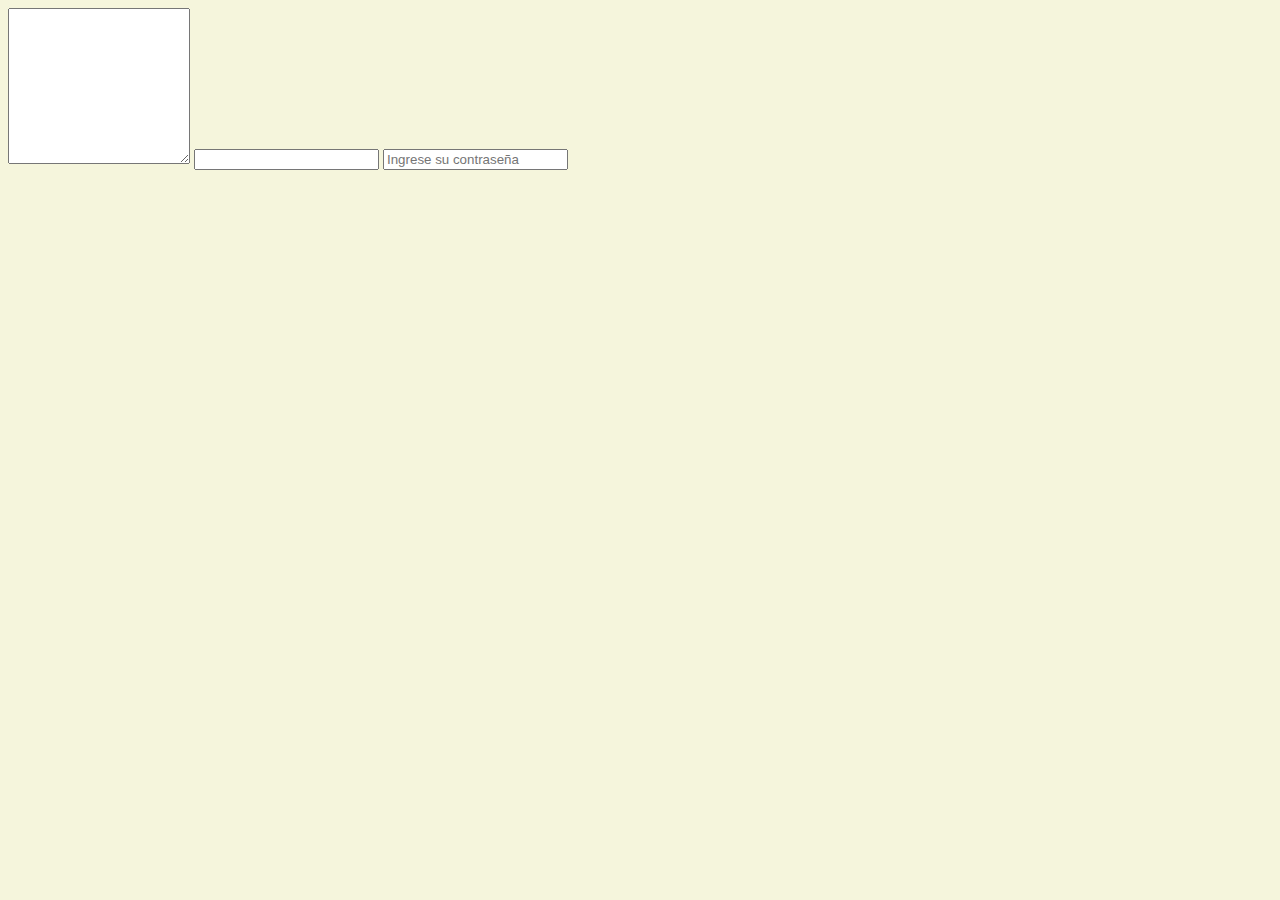
==== formulario.html @ 8ee5b2e8 "Formularios 12-04-23" ====
<!DOCTYPE html>
<html lang="en">

<head>
    <link rel="stylesheet" href="mystyle.css">
    <meta name="author" content="David Reyes">
    <meta name="description" content="ONG - Ayuda a un peludo, organización dedicada a la adopción de animales">
    <meta charset="UTF-8">
    <meta http-equiv="X-UA-Compatible" content="IE=edge">
    <meta name="viewport" content="width=device-width, initial-scale=1.0">
    <title>Ayuda a un peludo</title>
    <link rel="icon" type="image/x-icon" href="favicon.png">
</head>

<body>
    <form action="" method="get">
        <label for="Ingrese nombre"></label>
        <textarea name="" id="" cold="30" rows="10"></textarea>
        <input name="Nombre">
        <input type="password" name="" id="" placeholder="Ingrese su contraseña" 
        
        <select name="holaaaa">
        <option value="hola"></option>
        <option value=""></option>
        <option value=""></option>

        </select>

    </form>
</body>

</html>
---- mystyle.css ----
body{
    background-color: beige;
}
h1{
    color: rgb(202, 12, 12);
    margin-left: 40px;
}
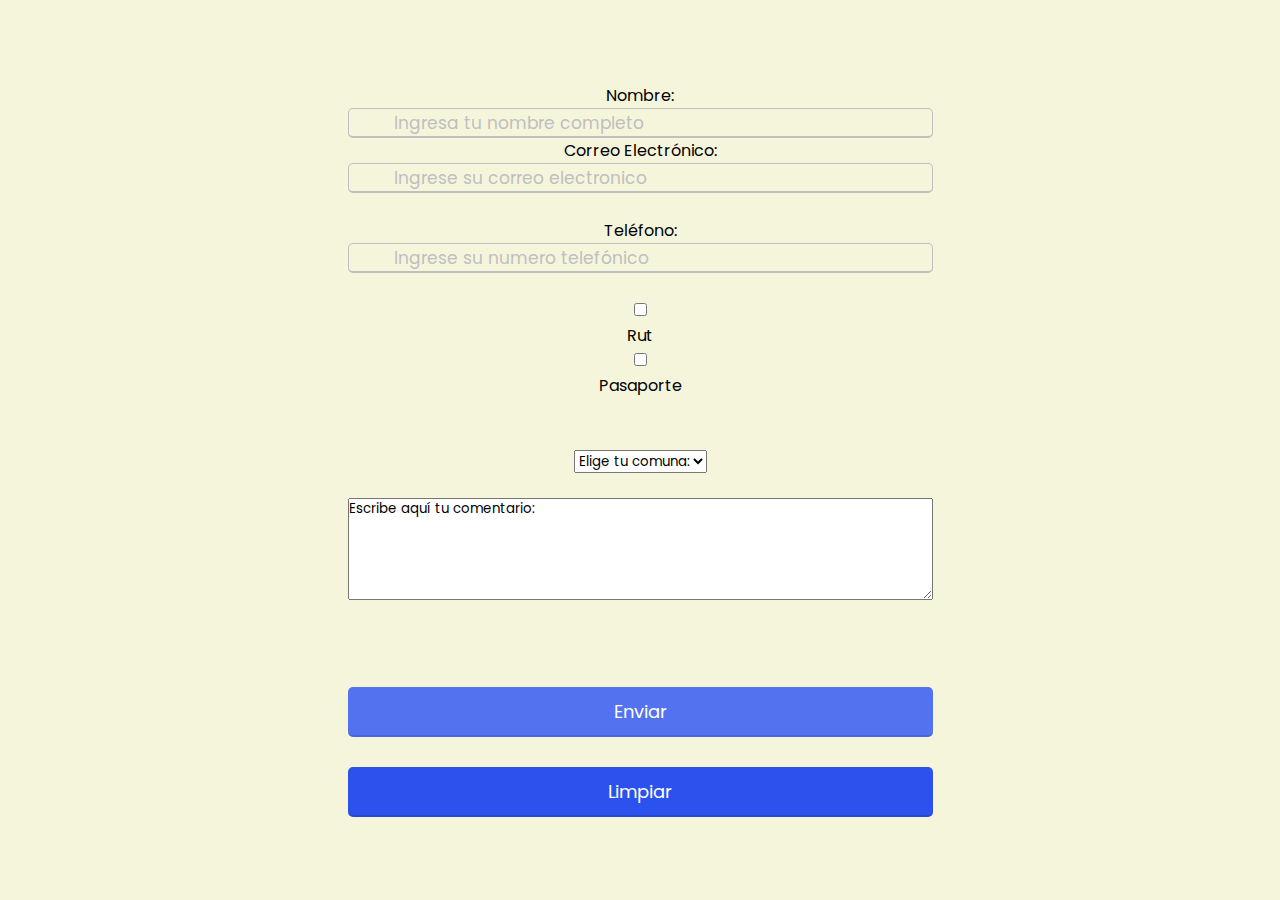
==== commit 296bc78d: "Add files via upload" ====
--- a/formulario.html
+++ b/formulario.html
@@ -1,32 +1,59 @@
-<!DOCTYPE html>
-<html lang="en">
-
-<head>
-    <link rel="stylesheet" href="mystyle.css">
-    <meta name="author" content="David Reyes">
-    <meta name="description" content="ONG - Ayuda a un peludo, organización dedicada a la adopción de animales">
-    <meta charset="UTF-8">
-    <meta http-equiv="X-UA-Compatible" content="IE=edge">
-    <meta name="viewport" content="width=device-width, initial-scale=1.0">
-    <title>Ayuda a un peludo</title>
-    <link rel="icon" type="image/x-icon" href="favicon.png">
-</head>
-
-<body>
-    <form action="" method="get">
-        <label for="Ingrese nombre"></label>
-        <textarea name="" id="" cold="30" rows="10"></textarea>
-        <input name="Nombre">
-        <input type="password" name="" id="" placeholder="Ingrese su contraseña" 
-        
-        <select name="holaaaa">
-        <option value="hola"></option>
-        <option value=""></option>
-        <option value=""></option>
-
-        </select>
-
-    </form>
-</body>
-
+<!DOCTYPE html>
+<html lang="en">
+<head>
+  <meta charset="UTF-8">
+  <meta name="viewport" content="width=device-width, initial-scale=1.0">
+  <title>Formulario</title>
+  <link rel="stylesheet" href="design.css">
+  <link rel="stylesheet" href="https://cdnjs.cloudflare.com/ajax/libs/font-awesome/5.15.3/css/all.min.css"/>
+</head>
+<body>
+    <style>
+        body{
+            background-color: beige;
+        }
+        h1{
+            color: rgb(202, 12, 12);
+            margin-left: 40px;
+        }
+        </style>
+   <form action="">
+    <center>
+    <label for="Nombre: ">Nombre: </label><br>
+    <input type="text" name="nombre" placeholder="Ingresa tu nombre completo">
+    <br>
+    <label for="email">Correo Electrónico: </label><br>
+    <input type="email" name="email" id="" placeholder="Ingrese su correo electronico">
+    <br><br>
+    <label for="numero">Teléfono: </label><br>
+    <input type="email" name="email" id="" placeholder="Ingrese su numero telefónico">
+    <br><br>
+    <div class="form-check form-check-inline">
+        <input class="form-check-input" type="checkbox" id="checkbox">
+        <label class="form-check-label" for="Checkbox1"> Rut
+        </label>
+    </div>
+    <div class="form-check form-check-inline">
+        <input class="form-check-input" type="checkbox" id="checkbox">
+        <label class="form-check-label" for="Checkbox2"> Pasaporte
+        </label>
+    </div>
+    <br><br>
+    <select class="form-select" aria-label="select">
+        <option selected>Elige tu comuna: </option>
+        <option value="1">Puerto Montt</option>
+        <option value="2">Osorno</option>
+        <option value="3">Temuco</option>
+      </select>
+      <br><br>
+      <p><textarea name="comentario" rows="5" cols="50">Escribe aquí tu comentario: </textarea></p>
+      <br><br>
+    <input type="submit" value="Enviar">
+    <input type="reset" value="Limpiar"
+    </center>
+   </form>
+    <aside></aside>
+    <footer></footer>
+    
+</body>
 </html>--- a/design.css
+++ b/design.css
@@ -0,0 +1,158 @@
+@import url('https://fonts.googleapis.com/css2?family=Poppins:wght@400;500;600&display=swap');
+*{
+  margin: 0;
+  padding: 0;
+  box-sizing: border-box;
+  font-family: "Poppins", sans-serif;
+}
+body{
+  width: 100%;
+  height: 100vh;
+  display: flex;
+  align-items: center;
+  justify-content: center;
+  background: #5372F0;
+}
+::selection{
+  color: #fff;
+  background: #5372F0;
+}
+.wrapper{
+  width: 380px;
+  padding: 40px 30px 50px 30px;
+  background: #fff;
+  border-radius: 5px;
+  text-align: center;
+  box-shadow: 10px 10px 15px rgba(0,0,0,0.1);
+}
+.wrapper header{
+  font-size: 35px;
+  font-weight: 600;
+}
+.wrapper form{
+  margin: 40px 0;
+}
+form .field{
+  width: 100%;
+  margin-bottom: 20px;
+}
+form .field.shake{
+  animation: shake 0.3s ease-in-out;
+}
+@keyframes shake {
+  0%, 100%{
+    margin-left: 0px;
+  }
+  20%, 80%{
+    margin-left: -12px;
+  }
+  40%, 60%{
+    margin-left: 12px;
+  }
+}
+form .field .input-area{
+  height: 50px;
+  width: 100%;
+  position: relative;
+}
+form input{
+  width: 100%;
+  height: 100%;
+  outline: none;
+  padding: 0 45px;
+  font-size: 18px;
+  background: none;
+  caret-color: #5372F0;
+  border-radius: 5px;
+  border: 1px solid #bfbfbf;
+  border-bottom-width: 2px;
+  transition: all 0.2s ease;
+}
+form .field input:focus,
+form .field.valid input{
+  border-color: #5372F0;
+}
+form .field.shake input,
+form .field.error input{
+  border-color: #dc3545;
+}
+.field .input-area i{
+  position: absolute;
+  top: 50%;
+  font-size: 18px;
+  pointer-events: none;
+  transform: translateY(-50%);
+}
+.input-area .icon{
+  left: 15px;
+  color: #bfbfbf;
+  transition: color 0.2s ease;
+}
+.input-area .error-icon{
+  right: 15px;
+  color: #dc3545;
+}
+form input:focus ~ .icon,
+form .field.valid .icon{
+  color: #5372F0;
+}
+form .field.shake input:focus ~ .icon,
+form .field.error input:focus ~ .icon{
+  color: #bfbfbf;
+}
+form input::placeholder{
+  color: #bfbfbf;
+  font-size: 17px;
+}
+form .field .error-txt{
+  color: #dc3545;
+  text-align: left;
+  margin-top: 5px;
+}
+form .field .error{
+  display: none;
+}
+form .field.shake .error,
+form .field.error .error{
+  display: block;
+}
+form .pass-txt{
+  text-align: left;
+  margin-top: -10px;
+}
+.wrapper a{
+  color: #5372F0;
+  text-decoration: none;
+}
+.wrapper a:hover{
+  text-decoration: underline;
+}
+form input[type="submit"]{
+  height: 50px;
+  margin-top: 30px;
+  color: #fff;
+  padding: 0;
+  border: none;
+  background: #5372F0;
+  cursor: pointer;
+  border-bottom: 2px solid rgba(0,0,0,0.1);
+  transition: all 0.3s ease;
+}
+form input[type="submit"]:hover{
+  background: #2c52ed;
+}
+
+form input[type="reset"]{
+    height: 50px;
+    margin-top: 30px;
+    color: #fff;
+    padding: 0;
+    border: none;
+    background: #5372F0;
+    cursor: pointer;
+    border-bottom: 2px solid rgba(0,0,0,0.1);
+    transition: all 0.3s ease;
+}
+form input[type="reset"]{
+    background:#2c52ed
+}
